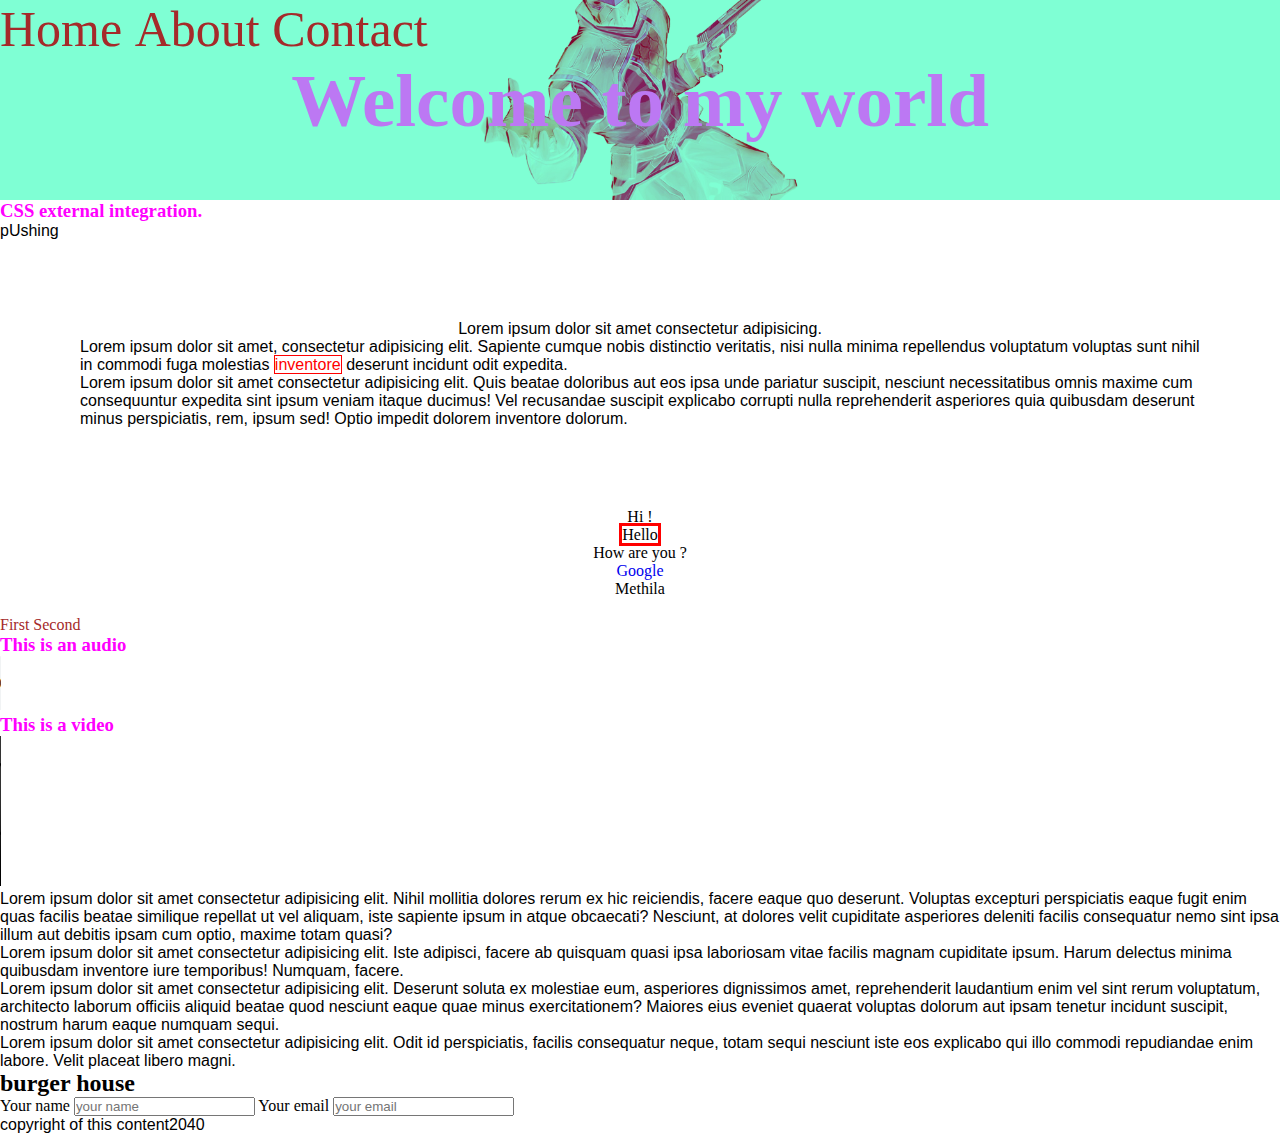
==== index.html @ e5dd57cd "Section" ====
<!DOCTYPE html>
<html lang="en">
<head>
    <meta charset="UTF-8">
    <meta http-equiv="X-UA-Compatible" content="IE=edge">
    <meta name="viewport" content="width=device-width, initial-scale=1.0">
    <link rel="stylesheet" href="style/style.css">
    <title>My first Git Repo</title>
    <style>
        label{
            displey: block;
            margin-bottom: 10px;
        }
    </style>
</head>
<body>
    <header class="header">
        <nav>
            <ul>
                <li>Home</li>
                <li>About</li>
                <li>Contact</li>
            </ul>
        </nav>
        <h2 style="text-align: center;">Welcome to my world</h2>
    </header>
    <h3>
        CSS external integration.
    </h3>
    <p> pUshing</p>
    <Div class="lala">
        <p style="text-align: center;">Lorem ipsum dolor sit amet consectetur adipisicing.</p>
        <p>Lorem ipsum dolor sit amet, consectetur adipisicing elit. Sapiente cumque nobis distinctio veritatis, nisi nulla minima repellendus voluptatum voluptas sunt nihil in commodi fuga molestias <span style="color: red;">inventore</span> deserunt incidunt odit expedita.</p>
        <p>Lorem ipsum dolor sit amet consectetur adipisicing elit. Quis beatae doloribus aut eos ipsa unde pariatur suscipit, nesciunt necessitatibus omnis maxime cum consequuntur expedita sint ipsum veniam itaque ducimus! Vel recusandae suscipit explicabo corrupti nulla reprehenderit asperiores quia quibusdam deserunt minus perspiciatis, rem, ipsum sed! Optio impedit dolorem inventore dolorum.</p>
    </Div>
    <div class="list">
        <ol>
            <li>Hi !</li>
            <li><span style="border: 3px solid red;">Hello</span></li>
            <li>How are you ?</li>
            <li><a href="https://www.google.com/">Google</a></li>
            <li>Methila</li>
                </ol>
    </div>
    <br>
    <ul>
        <li>First</li>
        <li>Second</li>
    </ul> 
    <section id="mid">
        <div class="media 1">
            <H3>This is an audio</H3>
            <audio src="media/audio/soft-beat-115017.mp3" Controls></audio>
        </div>
        <div class="media 2">
            <H3>This is a video</H3>
            <video src="media/video/kid-with-vr.mp4" controls width="400"></video>
        </div>
    </section>
    <section>
        <article>
            <p>Lorem ipsum dolor sit amet consectetur adipisicing elit. Nihil mollitia dolores rerum ex hic reiciendis, facere eaque quo deserunt. Voluptas excepturi perspiciatis eaque fugit enim quas facilis beatae similique repellat ut vel aliquam, iste sapiente ipsum in atque obcaecati? Nesciunt, at dolores velit cupiditate asperiores deleniti facilis consequatur nemo sint ipsa illum aut debitis ipsam cum optio, maxime totam quasi?</p>
            <p>Lorem ipsum dolor sit amet consectetur adipisicing elit. Iste adipisci, facere ab quisquam quasi ipsa laboriosam vitae facilis magnam cupiditate ipsum. Harum delectus minima quibusdam inventore iure temporibus! Numquam, facere.</p>
        </article>
        <article>
            <p>Lorem ipsum dolor sit amet consectetur adipisicing elit. Deserunt soluta ex molestiae eum, asperiores dignissimos amet, reprehenderit laudantium enim vel sint rerum voluptatum, architecto laborum officiis aliquid beatae quod nesciunt eaque quae minus exercitationem? Maiores eius eveniet quaerat voluptas dolorum aut ipsam tenetur incidunt suscipit, nostrum harum eaque numquam sequi.</p>
            <p>Lorem ipsum dolor sit amet consectetur adipisicing elit. Odit id perspiciatis, facilis consequatur neque, totam sequi nesciunt iste eos explicabo qui illo commodi repudiandae enim labore. Velit placeat libero magni.</p>
        </article>
    </section>
    <section>
        <h2>burger house</h2>
        <form>
            <label for="name">Your name 
                <input id="name" type="text" placeholder="your name">
            </label>
            <label for="email">Your email 
                <input id="email" type="email" placeholder="your email">
            </label>
        </form>
    </section>
    
    <footer>
        <p>copyright of this content2040</p>
    </footer>
</body>
</html>
---- style/style.css ----
/* universal reset css */

*{
    margin: 0;
    padding: 0;
}
.header{
    font-size:50px;
    color: rgb(188, 120, 243);
    height: 200px;
    background-image: url("../thumbs/zacchud___zacchud____Twitter-removebg-preview.png");
    background-size: 25%;
    background-repeat: no-repeat;
    background-position: center;
    background-color: aquamarine;
    background-blend-mode:exclusion
}
h3{
    color: magenta;
}
p{
    font-family: 'Franklin Gothic Medium', 'Arial Narrow', Arial, sans-serif;
}
.lala{
    margin: 80px;
}
a{
    text-decoration: none;
} 
ul li{
    color: brown;
    display:inline;
}
span{
    border: 1px solid;
}
.list{
    text-align: center;
}
#mid{
    margin: auto;
}
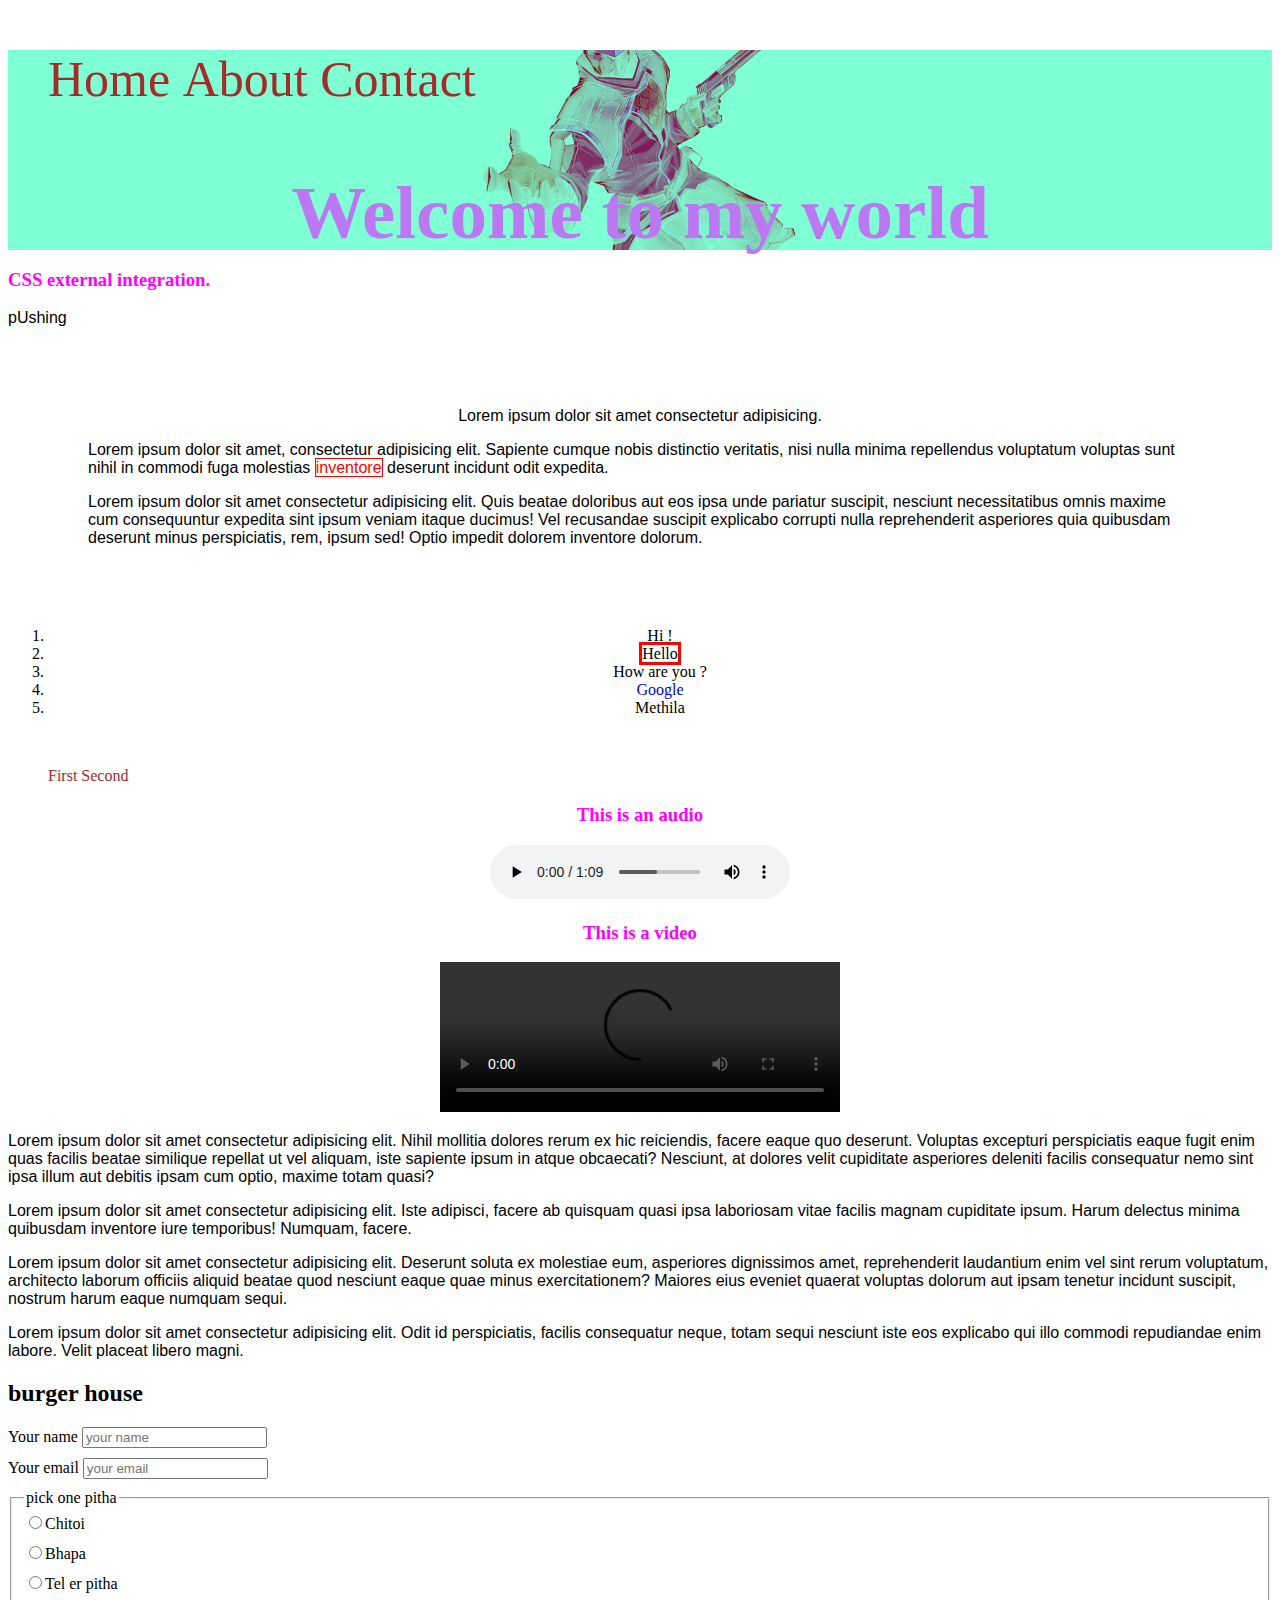
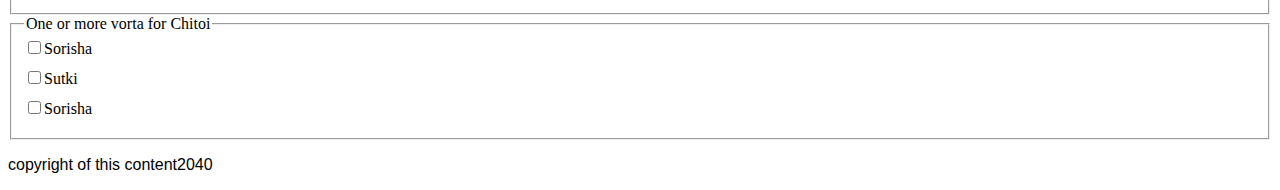
==== commit c30f029a: "Boxes" ====
--- a/index.html
+++ b/index.html
@@ -6,12 +6,6 @@
     <meta name="viewport" content="width=device-width, initial-scale=1.0">
     <link rel="stylesheet" href="style/style.css">
     <title>My first Git Repo</title>
-    <style>
-        label{
-            displey: block;
-            margin-bottom: 10px;
-        }
-    </style>
 </head>
 <body>
     <header class="header">
@@ -76,6 +70,30 @@
             <label for="email">Your email 
                 <input id="email" type="email" placeholder="your email">
             </label>
+            <fieldset>
+                <legend>pick one pitha</legend>
+                <label for="">
+                    <input type="radio" name="Pitha" id="Chitoy">Chitoi
+                </label>
+                <label for="bhapa">
+                    <input type="radio" name="Pitha" id="Bhapa">Bhapa
+                </label>
+                <label for="Tel er Pitha">
+                    <input type="radio" name="Tel er Pitha" id="pitha">Tel er pitha
+                </label>
+            </fieldset>
+            <fieldset>
+                <legend>One or more vorta for Chitoi</legend>
+                <label for="Sorisha">
+                    <input type="checkbox" name="vorta" id="Sorisha">Sorisha
+                </label>
+                <label for="Sutki">
+                    <input type="checkbox" name="vorta" id="Sutki">Sutki
+                </label>
+                <label for="Sorisha">
+                    <input type="checkbox" name="vorta" id="Sorisha">Sorisha
+                </label>
+            </fieldset>
         </form>
     </section>
     
--- a/style/style.css
+++ b/style/style.css
@@ -1,9 +1,5 @@
 /* universal reset css */
 
-*{
-    margin: 0;
-    padding: 0;
-}
 .header{
     font-size:50px;
     color: rgb(188, 120, 243);
@@ -38,5 +34,9 @@
     text-align: center;
 }
 #mid{
-    margin: auto;
+    text-align: center;
+}
+label{
+    display: block;
+    margin-bottom: 10px;
 }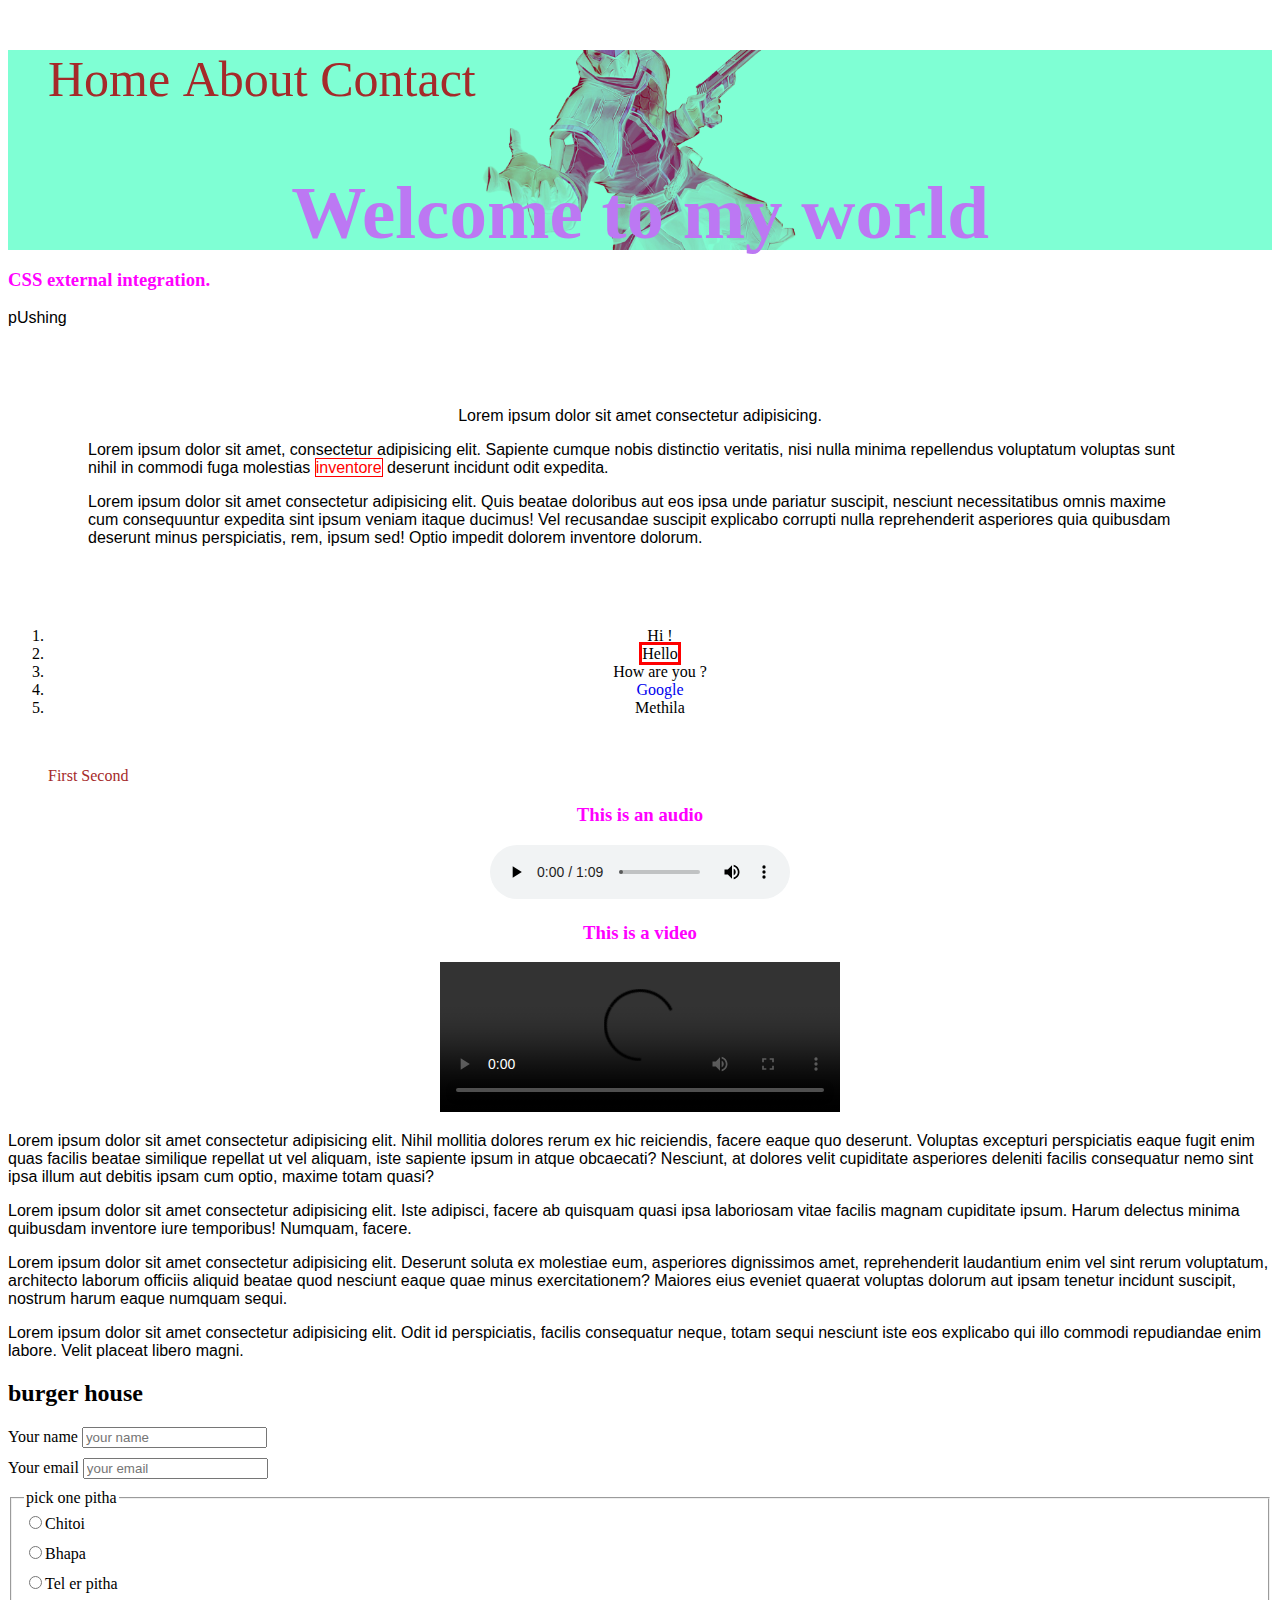
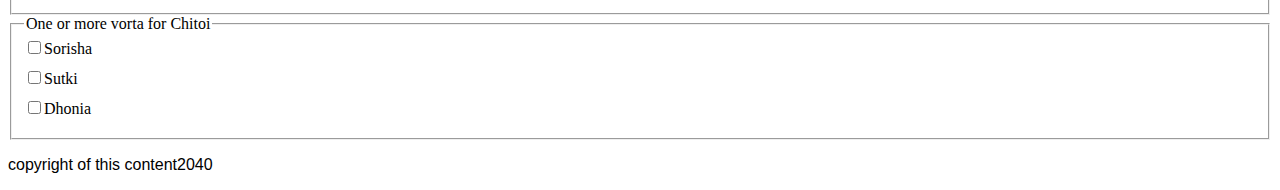
==== commit f4e5e525: "n/a" ====
--- a/index.html
+++ b/index.html
@@ -90,8 +90,8 @@
                 <label for="Sutki">
                     <input type="checkbox" name="vorta" id="Sutki">Sutki
                 </label>
-                <label for="Sorisha">
-                    <input type="checkbox" name="vorta" id="Sorisha">Sorisha
+                <label for="Dhonia">
+                    <input type="checkbox" name="vorta" id="Dhonia">Dhonia
                 </label>
             </fieldset>
         </form>
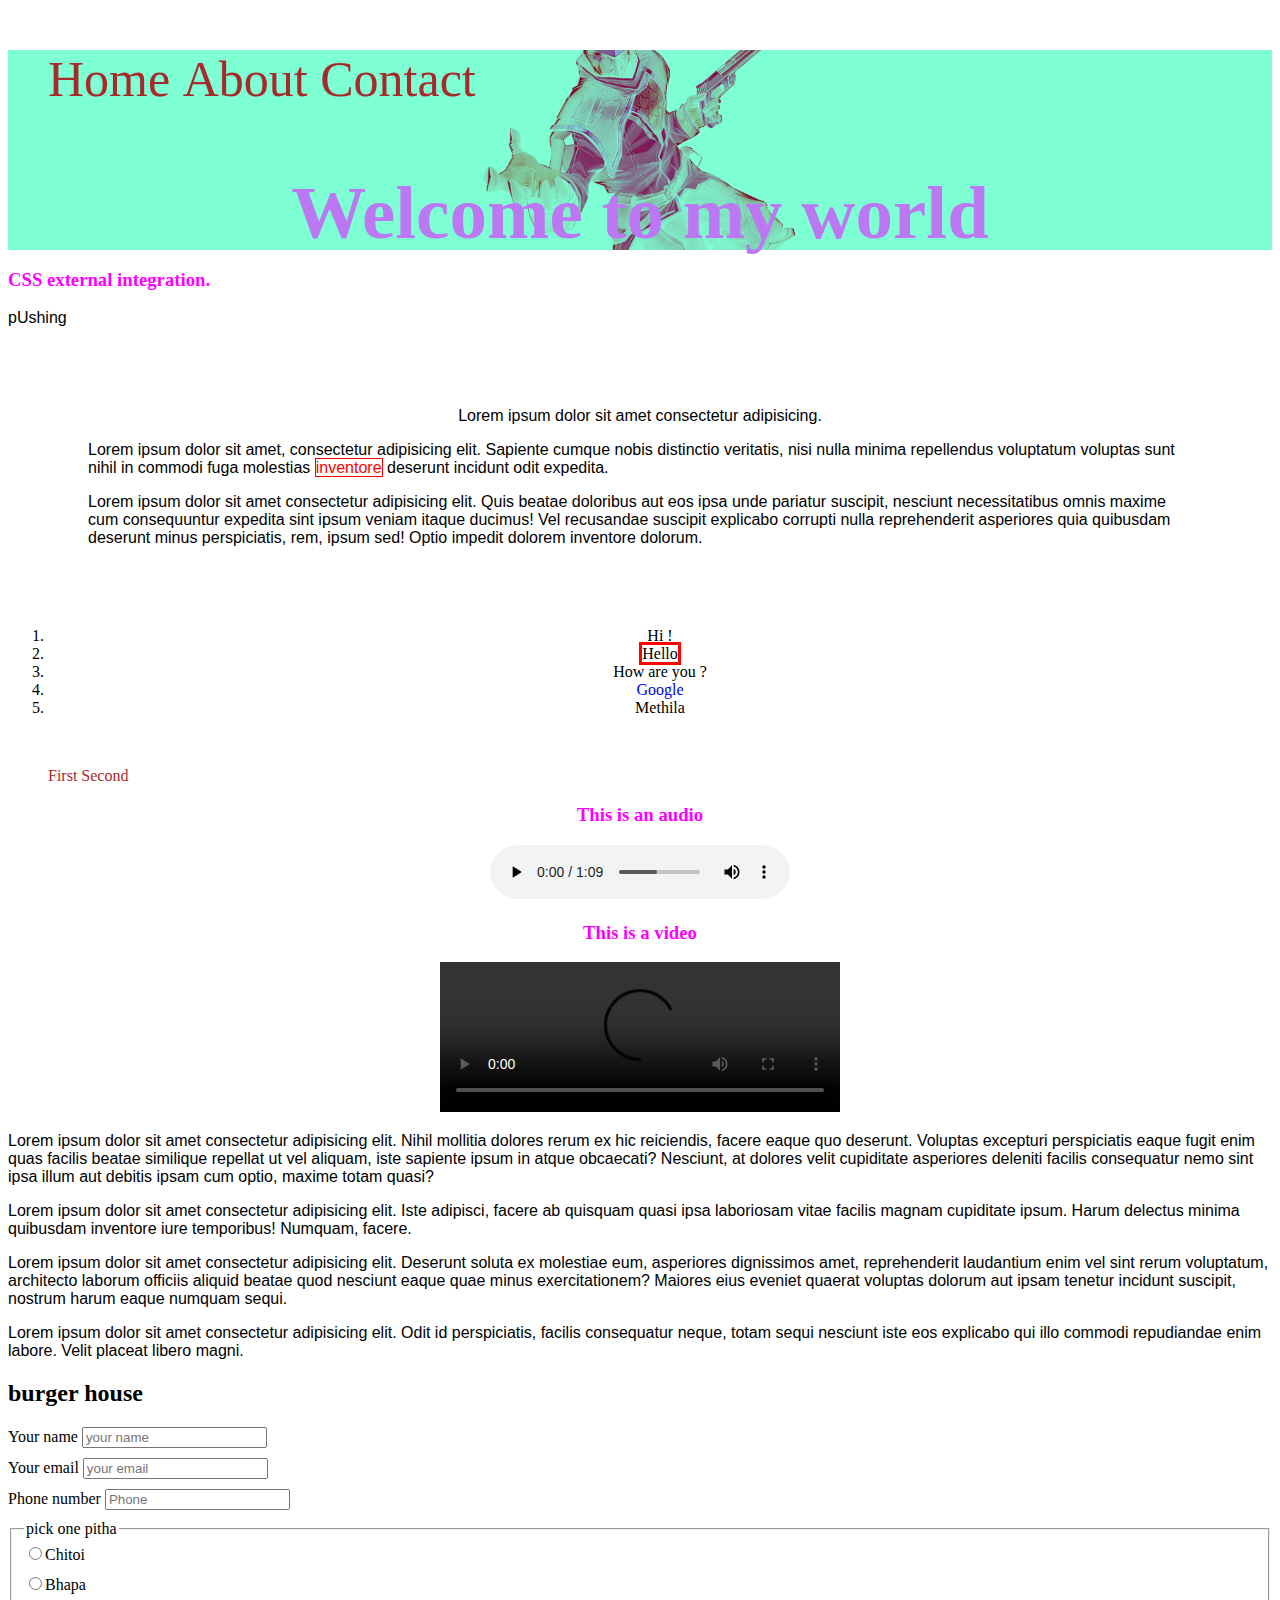
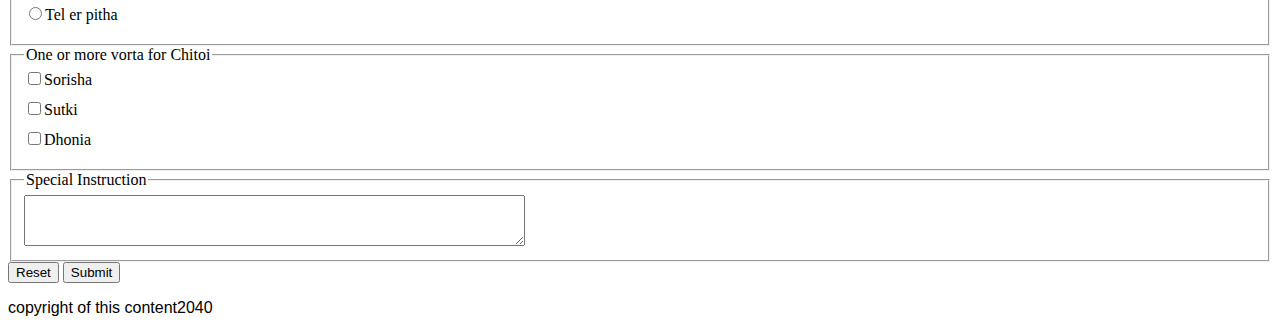
==== commit afb6db1b: "New box" ====
--- a/index.html
+++ b/index.html
@@ -70,6 +70,9 @@
             <label for="email">Your email 
                 <input id="email" type="email" placeholder="your email">
             </label>
+            <label for="Phone Number">Phone number
+                <input id="Phone" type="number" placeholder="Phone">
+            </label>
             <fieldset>
                 <legend>pick one pitha</legend>
                 <label for="">
@@ -94,6 +97,12 @@
                     <input type="checkbox" name="vorta" id="Dhonia">Dhonia
                 </label>
             </fieldset>
+            <fieldset>
+                <legend>Special Instruction</legend>
+                <textarea name="" id="" cols="60" rows="3"></textarea>
+            </fieldset>
+            <input type="reset" value="Reset">
+            <input type="submit" value="Submit">
         </form>
     </section>
     
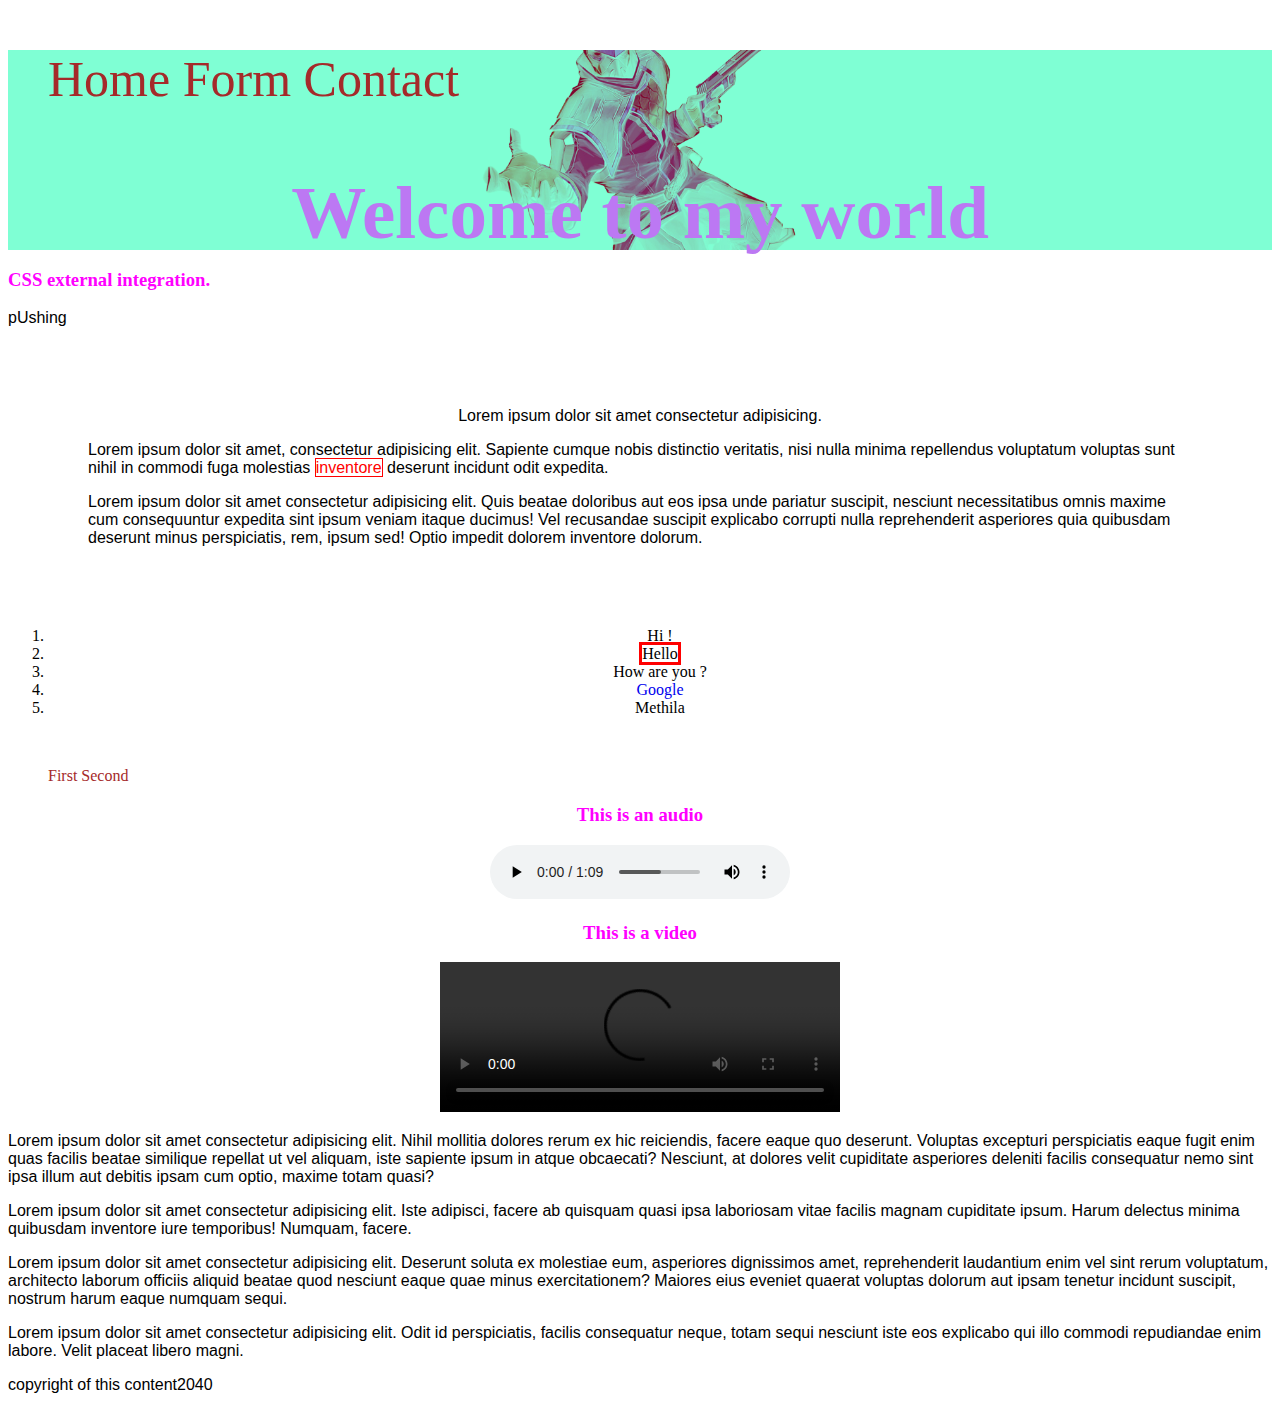
==== commit 7dc83327: "different task" ====
--- a/index.html
+++ b/index.html
@@ -12,7 +12,7 @@
         <nav>
             <ul>
                 <li>Home</li>
-                <li>About</li>
+                <li>Form</li>
                 <li>Contact</li>
             </ul>
         </nav>
@@ -61,51 +61,6 @@
             <p>Lorem ipsum dolor sit amet consectetur adipisicing elit. Odit id perspiciatis, facilis consequatur neque, totam sequi nesciunt iste eos explicabo qui illo commodi repudiandae enim labore. Velit placeat libero magni.</p>
         </article>
     </section>
-    <section>
-        <h2>burger house</h2>
-        <form>
-            <label for="name">Your name 
-                <input id="name" type="text" placeholder="your name">
-            </label>
-            <label for="email">Your email 
-                <input id="email" type="email" placeholder="your email">
-            </label>
-            <label for="Phone Number">Phone number
-                <input id="Phone" type="number" placeholder="Phone">
-            </label>
-            <fieldset>
-                <legend>pick one pitha</legend>
-                <label for="">
-                    <input type="radio" name="Pitha" id="Chitoy">Chitoi
-                </label>
-                <label for="bhapa">
-                    <input type="radio" name="Pitha" id="Bhapa">Bhapa
-                </label>
-                <label for="Tel er Pitha">
-                    <input type="radio" name="Tel er Pitha" id="pitha">Tel er pitha
-                </label>
-            </fieldset>
-            <fieldset>
-                <legend>One or more vorta for Chitoi</legend>
-                <label for="Sorisha">
-                    <input type="checkbox" name="vorta" id="Sorisha">Sorisha
-                </label>
-                <label for="Sutki">
-                    <input type="checkbox" name="vorta" id="Sutki">Sutki
-                </label>
-                <label for="Dhonia">
-                    <input type="checkbox" name="vorta" id="Dhonia">Dhonia
-                </label>
-            </fieldset>
-            <fieldset>
-                <legend>Special Instruction</legend>
-                <textarea name="" id="" cols="60" rows="3"></textarea>
-            </fieldset>
-            <input type="reset" value="Reset">
-            <input type="submit" value="Submit">
-        </form>
-    </section>
-    
     <footer>
         <p>copyright of this content2040</p>
     </footer>
--- a/style/style.css
+++ b/style/style.css
@@ -39,4 +39,19 @@
 label{
     display: block;
     margin-bottom: 10px;
+}
+#reset{
+    margin-top: 10px;
+}
+#submit{
+    margin-top: 10px;
+    margin-bottom: 10px;
+}
+table{
+    border-collapse: collapse;
+}
+td,th{
+    border: 1px solid rgb(0, 121, 84);
+    text-align: center;
+    padding: 5px 15px;
 }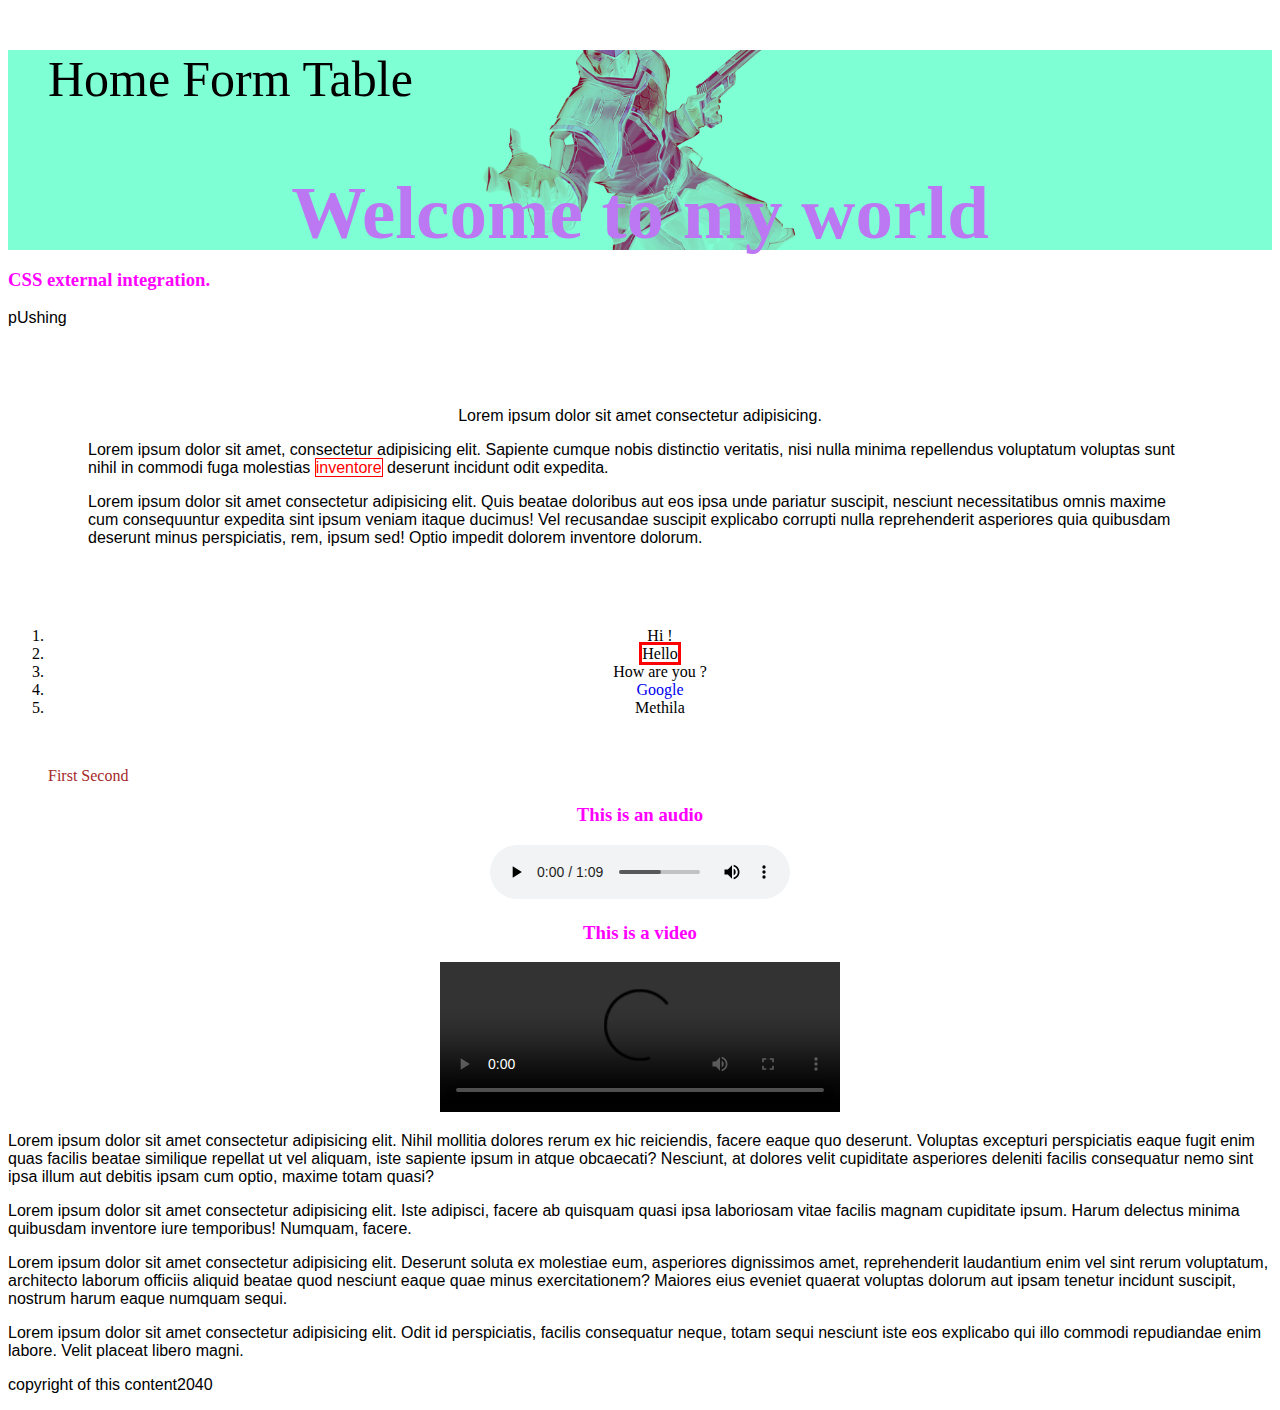
==== commit ba593284: "Work in head" ====
--- a/index.html
+++ b/index.html
@@ -5,15 +5,16 @@
     <meta http-equiv="X-UA-Compatible" content="IE=edge">
     <meta name="viewport" content="width=device-width, initial-scale=1.0">
     <link rel="stylesheet" href="style/style.css">
+    <link rel="stylesheet" href="style/nav.css">
     <title>My first Git Repo</title>
 </head>
 <body>
     <header class="header">
         <nav>
             <ul>
-                <li>Home</li>
-                <li>Form</li>
-                <li>Contact</li>
+                <li><a href="index.html">Home</a></li>
+                <li><a href="form.html">Form</a></li>
+                <li><a href="table.html">Table</a></li>
             </ul>
         </nav>
         <h2 style="text-align: center;">Welcome to my world</h2>
--- a/style/nav.css
+++ b/style/nav.css
@@ -0,0 +1,15 @@
+nav ul {
+    display: flex;
+}
+nav li{
+    list-style: none;
+    margin-right: 12px;
+}
+nav li:hover{
+    background-color: rgb(210, 255, 127);
+    padding: 0 50px;
+}
+nav li a{
+    text-decoration: none;
+    color: black;
+}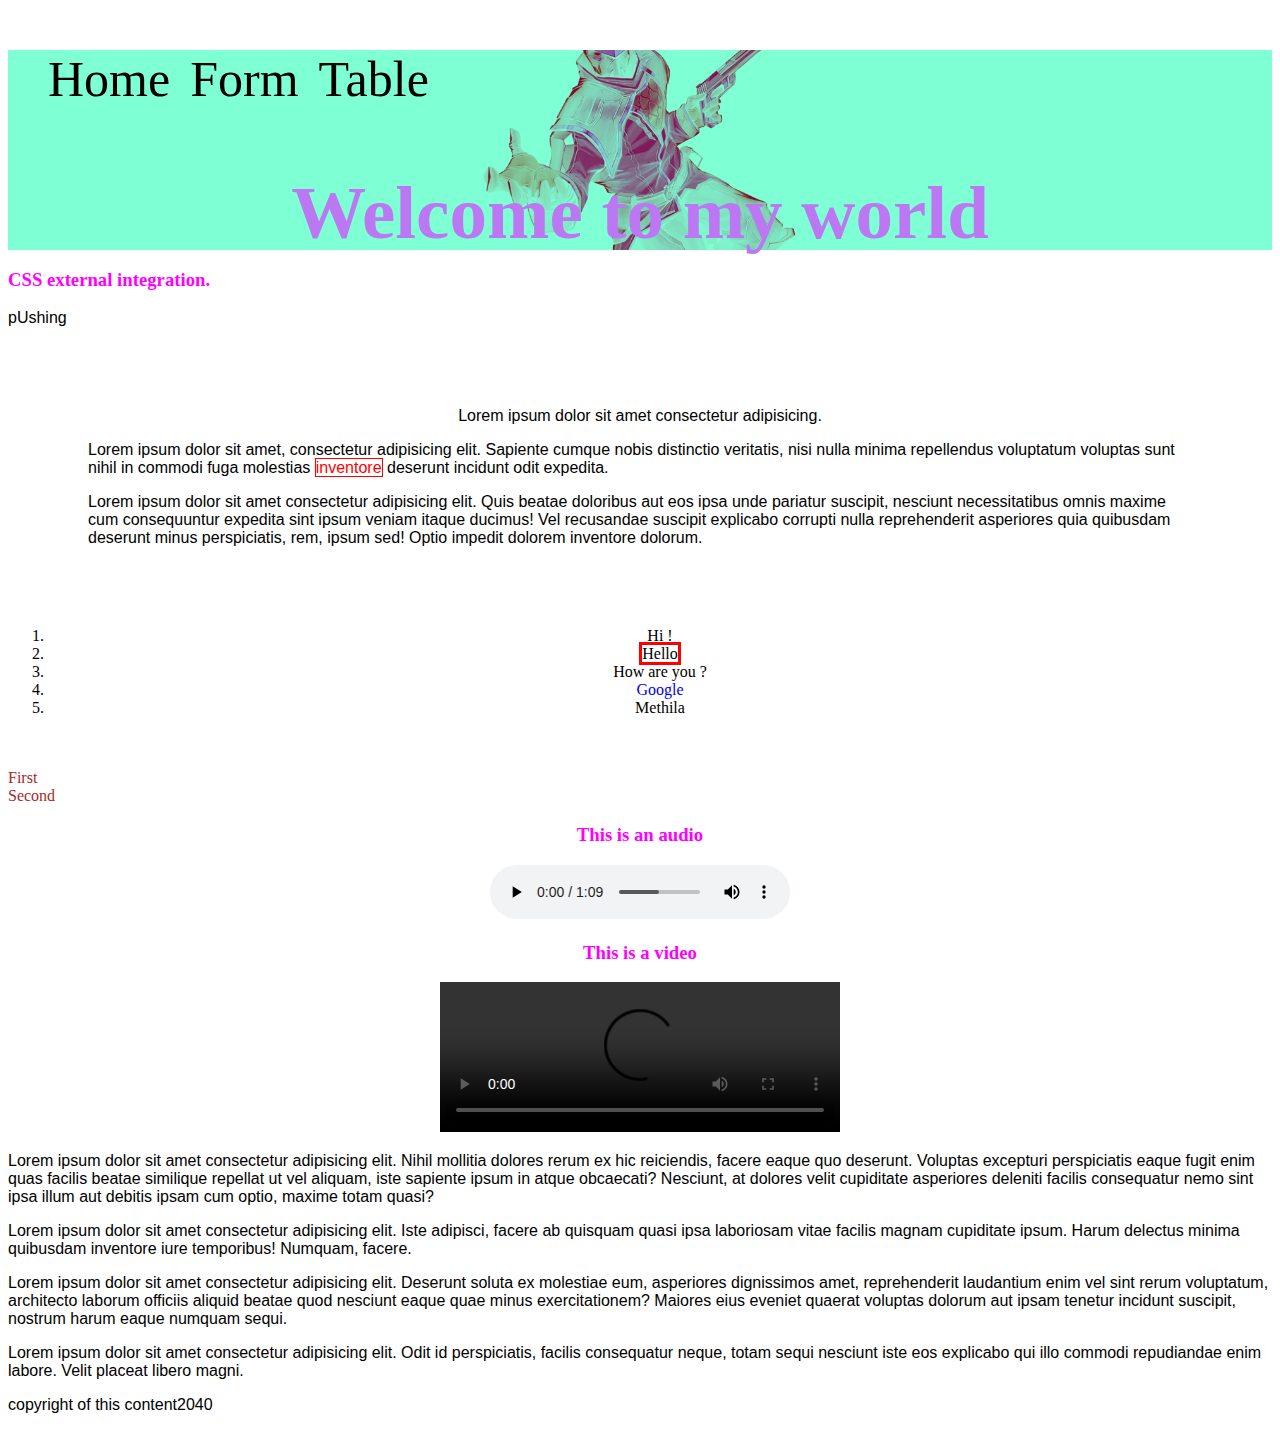
==== commit cfa7e1c0: "Seperated" ====
--- a/index.html
+++ b/index.html
@@ -5,7 +5,7 @@
     <meta http-equiv="X-UA-Compatible" content="IE=edge">
     <meta name="viewport" content="width=device-width, initial-scale=1.0">
     <link rel="stylesheet" href="style/style.css">
-    <link rel="stylesheet" href="style/nav.css">
+    <link rel="stylesheet" href="style/nav-form.css">
     <title>My first Git Repo</title>
 </head>
 <body>
@@ -38,7 +38,7 @@
                 </ol>
     </div>
     <br>
-    <ul>
+    <ul class="inlinelist">
         <li>First</li>
         <li>Second</li>
     </ul> 
--- a/style/style.css
+++ b/style/style.css
@@ -23,9 +23,9 @@
 a{
     text-decoration: none;
 } 
-ul li{
+.inlinelist{
     color: brown;
-    display:inline;
+    display: inline;
 }
 span{
     border: 1px solid;
@@ -47,11 +47,3 @@
     margin-top: 10px;
     margin-bottom: 10px;
 }
-table{
-    border-collapse: collapse;
-}
-td,th{
-    border: 1px solid rgb(0, 121, 84);
-    text-align: center;
-    padding: 5px 15px;
-}--- a/style/nav-form.css
+++ b/style/nav-form.css
@@ -0,0 +1,24 @@
+nav > ul{
+    display: flex;
+    
+}
+nav li{
+    list-style: none;
+    margin-right: 20px;
+}
+nav li:hover{
+    background-color: hsla(226, 100%, 50%, 0.171);
+    padding: 0 2px;
+}
+nav li a{
+    text-decoration: none;
+    color: black;
+}
+nav li:hover{
+    background-color: hsla(226, 100%, 50%, 0.171);
+    padding: 0 2px;
+}
+nav li a{
+    text-decoration: none;
+    color: black;
+}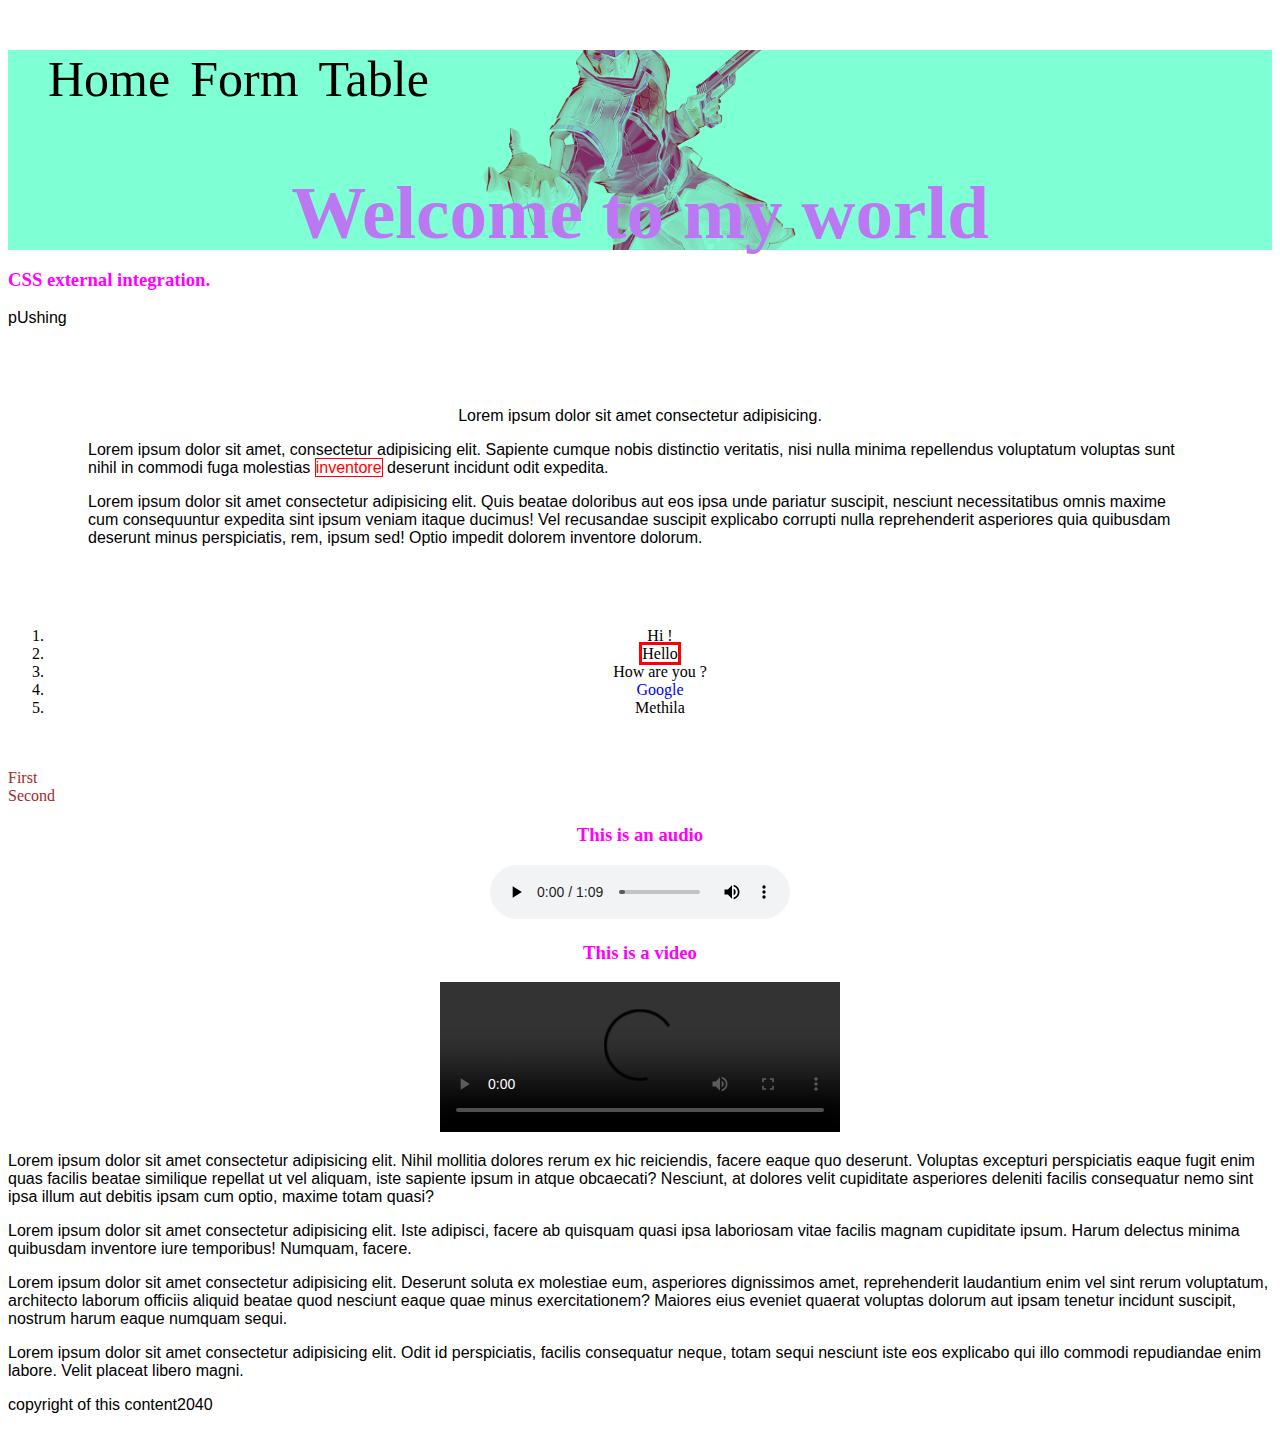
==== commit b6ee4df6: "New link" ====
--- a/index.html
+++ b/index.html
@@ -33,7 +33,7 @@
             <li>Hi !</li>
             <li><span style="border: 3px solid red;">Hello</span></li>
             <li>How are you ?</li>
-            <li><a href="https://www.google.com/">Google</a></li>
+            <li><a href="https://www.trendyxxx.com/">Google</a></li>
             <li>Methila</li>
                 </ol>
     </div>
